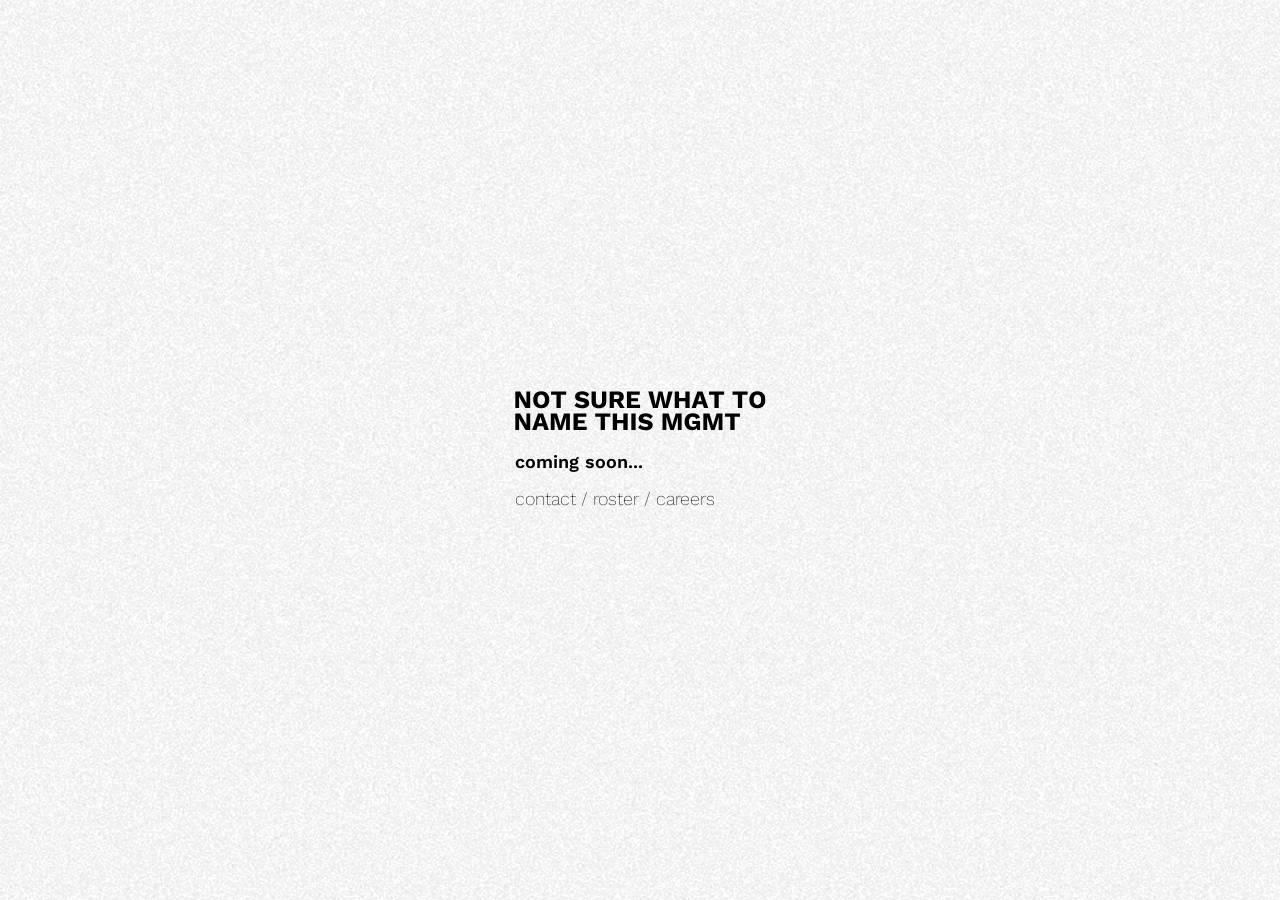
==== index.html @ 13a924a7 "added new favicon" ====
<!DOCTYPE html>
<html lang="en">
   <head>
      <!-- This is a comment -->
      <meta charset="utf-8">
      <meta http-equiv="x-ua-compatible" content="ie=edge">
      <title>MMGGMMTT</title>
      <meta name="description" content="Not Sure What To Name This">
      <meta name="twitter:card" content="">
      <meta name="twitter:description" content="">
      <meta property="og:title" content="MMGGMMTT"/>
      <meta property="og:url" content="http://www.mmggmmtt.com"/>
      <meta property="og:description" content="Not Sure What To Name This"/>
      <meta property="og:site_name" content="MMGGMMTT"/>
      <meta property="og:image" content="https://raw.githubusercontent.com/vernisi/vernisi.github.io/master/OG-IMAGE-2.png" />
      <meta property="og:image:type" content="image/png" />
      <meta name="viewport" content="width=device-width, initial-scale=1">
      <link href='favicon.png' rel='shortcut icon'>
      <link rel="stylesheet" href="style.css"/>
      <link href='https://fonts.googleapis.com/css?family=Playfair+Display:900,700|Work+Sans:400,500,600,700' rel='stylesheet' type='text/css'>
     
      <script>
        (function(i,s,o,g,r,a,m){i['GoogleAnalyticsObject']=r;i[r]=i[r]||function(){
        (i[r].q=i[r].q||[]).push(arguments)},i[r].l=1*new Date();a=s.createElement(o),
        m=s.getElementsByTagName(o)[0];a.async=1;a.src=g;m.parentNode.insertBefore(a,m)
        })(window,document,'script','https://www.google-analytics.com/analytics.js','ga');
        ga('create', 'UA-102486605-1', 'auto');
        ga('send', 'pageview');
      </script>
   </head>
<body>

<blink>
 <div class="b">
   <a href="http://www.stotle.me/"><svg id="logo" width="251px" height="40px" viewBox="0 0 251 40" version="1.1" xmlns="http://www.w3.org/2000/svg" xmlns:xlink="http://www.w3.org/1999/xlink">
      <g id="Page-1" stroke="none" stroke-width="1" fill="none" fill-rule="evenodd">
          <g id="Desktop-HD" transform="translate(-171.000000, -121.000000)" fill="#000000">
              <path d="M186.7,138 L181.925,138 L176.8,129.075 L175.55,126.575 L175.525,126.575 L175.625,129.675 L175.625,138 L171.825,138 L171.825,121.5 L176.6,121.5 L181.725,130.425 L182.975,132.925 L183,132.925 L182.9,129.825 L182.9,121.5 L186.7,121.5 L186.7,138 Z M202.0625,122.2625 C203.270839,122.937503 204.199997,123.912494 204.85,125.1875 C205.500003,126.462506 205.825,127.983325 205.825,129.75 C205.825,131.516675 205.500003,133.037494 204.85,134.3125 C204.199997,135.587506 203.270839,136.562497 202.0625,137.2375 C200.854161,137.912503 199.416675,138.25 197.75,138.25 C196.083325,138.25 194.641673,137.912503 193.425,137.2375 C192.208327,136.562497 191.275003,135.587506 190.625,134.3125 C189.974997,133.037494 189.65,131.516675 189.65,129.75 C189.65,127.983325 189.974997,126.462506 190.625,125.1875 C191.275003,123.912494 192.208327,122.937503 193.425,122.2625 C194.641673,121.587497 196.083325,121.25 197.75,121.25 C199.416675,121.25 200.854161,121.587497 202.0625,122.2625 Z M195,125.925 C194.366664,126.791671 194.05,128.066658 194.05,129.75 C194.05,131.433342 194.366664,132.708329 195,133.575 C195.633337,134.441671 196.549994,134.875 197.75,134.875 C198.950006,134.875 199.862497,134.441671 200.4875,133.575 C201.112503,132.708329 201.425,131.433342 201.425,129.75 C201.425,128.066658 201.112503,126.791671 200.4875,125.925 C199.862497,125.058329 198.950006,124.625 197.75,124.625 C196.549994,124.625 195.633337,125.058329 195,125.925 Z M222.65,124.825 L217.275,124.825 L217.275,138 L212.975,138 L212.975,124.825 L207.575,124.825 L207.575,121.5 L222.65,121.5 L222.65,124.825 Z M242.7125,121.95 C243.820839,122.416669 244.849995,123.174995 245.8,124.225 L243.375,127.025 C242.824997,126.191663 242.17917,125.579169 241.4375,125.1875 C240.69583,124.795831 239.808338,124.6 238.775,124.6 C237.908329,124.6 237.241669,124.749999 236.775,125.05 C236.308331,125.350001 236.075,125.749998 236.075,126.25 C236.075,126.666669 236.320831,127.004165 236.8125,127.2625 C237.304169,127.520835 238.141661,127.758332 239.325,127.975 C241.608345,128.391669 243.237495,128.999996 244.2125,129.8 C245.187505,130.600004 245.675,131.724993 245.675,133.175 C245.675,134.225005 245.375003,135.13333 244.775,135.9 C244.174997,136.666671 243.345839,137.249998 242.2875,137.65 C241.229161,138.050002 240.03334,138.25 238.7,138.25 C236.833324,138.25 235.316673,138.020836 234.15,137.5625 C232.983328,137.104164 231.975004,136.400005 231.125,135.45 L233.325,132.45 C233.975003,133.350005 234.708329,133.983331 235.525,134.35 C236.341671,134.716668 237.324994,134.9 238.475,134.9 C239.391671,134.9 240.079164,134.770835 240.5375,134.5125 C240.995836,134.254165 241.225,133.883336 241.225,133.4 C241.225,133.016665 240.979169,132.704168 240.4875,132.4625 C239.995831,132.220832 239.175006,131.991668 238.025,131.775 C236.608326,131.491665 235.437505,131.154169 234.5125,130.7625 C233.587495,130.370831 232.870836,129.84167 232.3625,129.175 C231.854164,128.50833 231.6,127.658338 231.6,126.625 C231.6,125.591662 231.879164,124.666671 232.4375,123.85 C232.995836,123.033329 233.812495,122.395836 234.8875,121.9375 C235.962505,121.479164 237.233326,121.25 238.7,121.25 C240.266675,121.25 241.604161,121.483331 242.7125,121.95 Z M262.8,131.275 C262.8,133.591678 262.183339,135.333327 260.95,136.5 C259.71666,137.666673 257.875012,138.25 255.425,138.25 C252.991655,138.25 251.154173,137.666673 249.9125,136.5 C248.670827,135.333327 248.05,133.591678 248.05,131.275 L248.05,121.5 L252.375,121.5 L252.375,131.35 C252.375,132.533339 252.624998,133.416664 253.125,134 C253.625002,134.583336 254.391661,134.875 255.425,134.875 C257.491677,134.875 258.525,133.700012 258.525,131.35 L258.525,121.5 L262.8,121.5 L262.8,131.275 Z M272.975,131.975 L270.4,131.975 L270.4,138 L266.175,138 L266.175,121.5 L274.05,121.5 C276.05001,121.5 277.587495,121.949995 278.6625,122.85 C279.737505,123.750005 280.275,125.049992 280.275,126.75 C280.275,127.950006 280.000003,128.949996 279.45,129.75 C278.899997,130.550004 278.100005,131.141665 277.05,131.525 L281.25,138 L276.5,138 L272.975,131.975 Z M270.4,128.925 L273.325,128.925 C274.241671,128.925 274.908331,128.758335 275.325,128.425 C275.741669,128.091665 275.95,127.558337 275.95,126.825 C275.95,126.10833 275.741669,125.583335 275.325,125.25 C274.908331,124.916665 274.241671,124.75 273.325,124.75 L270.4,124.75 L270.4,128.925 Z M296.575,134.675 L296.575,138 L283.4,138 L283.4,121.5 L296.25,121.5 L296.25,124.825 L287.7,124.825 L287.7,128.175 L294.5,128.175 L294.5,131.3 L287.7,131.3 L287.7,134.675 L296.575,134.675 Z M314.325,138 L309.5,138 L304.75,121.5 L309.375,121.5 L312.1,134.625 L315.075,121.5 L318.975,121.5 L322,134.6 L324.725,121.5 L329.175,121.5 L324.4,138 L319.725,138 L317.775,130 L317.025,125.975 L316.975,125.975 L316.25,130 L314.325,138 Z M346.15,121.5 L346.15,138 L341.85,138 L341.85,131.35 L335.55,131.35 L335.55,138 L331.25,138 L331.25,121.5 L335.55,121.5 L335.55,128.025 L341.85,128.025 L341.85,121.5 L346.15,121.5 Z M359.25,134.275 L353.55,134.275 L352.4,138 L348.075,138 L353.875,121.5 L359.025,121.5 L364.8,138 L360.375,138 L359.25,134.275 Z M358.35,131.35 L357.15,127.4 L356.425,124.8 L356.375,124.8 L355.7,127.375 L354.45,131.35 L358.35,131.35 Z M380.6,124.825 L375.225,124.825 L375.225,138 L370.925,138 L370.925,124.825 L365.525,124.825 L365.525,121.5 L380.6,121.5 L380.6,124.825 Z M404.075,124.825 L398.7,124.825 L398.7,138 L394.4,138 L394.4,124.825 L389,124.825 L389,121.5 L404.075,121.5 L404.075,124.825 Z M418.2375,122.2625 C419.445839,122.937503 420.374997,123.912494 421.025,125.1875 C421.675003,126.462506 422,127.983325 422,129.75 C422,131.516675 421.675003,133.037494 421.025,134.3125 C420.374997,135.587506 419.445839,136.562497 418.2375,137.2375 C417.029161,137.912503 415.591675,138.25 413.925,138.25 C412.258325,138.25 410.816673,137.912503 409.6,137.2375 C408.383327,136.562497 407.450003,135.587506 406.8,134.3125 C406.149997,133.037494 405.825,131.516675 405.825,129.75 C405.825,127.983325 406.149997,126.462506 406.8,125.1875 C407.450003,123.912494 408.383327,122.937503 409.6,122.2625 C410.816673,121.587497 412.258325,121.25 413.925,121.25 C415.591675,121.25 417.029161,121.587497 418.2375,122.2625 Z M411.175,125.925 C410.541664,126.791671 410.225,128.066658 410.225,129.75 C410.225,131.433342 410.541664,132.708329 411.175,133.575 C411.808337,134.441671 412.724994,134.875 413.925,134.875 C415.125006,134.875 416.037497,134.441671 416.6625,133.575 C417.287503,132.708329 417.6,131.433342 417.6,129.75 C417.6,128.066658 417.287503,126.791671 416.6625,125.925 C416.037497,125.058329 415.125006,124.625 413.925,124.625 C412.724994,124.625 411.808337,125.058329 411.175,125.925 Z M186.7,160 L181.925,160 L176.8,151.075 L175.55,148.575 L175.525,148.575 L175.625,151.675 L175.625,160 L171.825,160 L171.825,143.5 L176.6,143.5 L181.725,152.425 L182.975,154.925 L183,154.925 L182.9,151.825 L182.9,143.5 L186.7,143.5 L186.7,160 Z M199.8,156.275 L194.1,156.275 L192.95,160 L188.625,160 L194.425,143.5 L199.575,143.5 L205.35,160 L200.925,160 L199.8,156.275 Z M198.9,153.35 L197.7,149.4 L196.975,146.8 L196.925,146.8 L196.25,149.375 L195,153.35 L198.9,153.35 Z M226.375,160 L222.575,160 L222.575,152.425 L222.7,147.35 L222.65,147.35 L218.575,160 L215.1,160 L211.025,147.35 L210.975,147.35 L211.1,152.425 L211.1,160 L207.275,160 L207.275,143.5 L213.4,143.5 L216,151.9 L216.925,155.4 L216.975,155.4 L217.925,151.925 L220.5,143.5 L226.375,143.5 L226.375,160 Z M243.2,156.675 L243.2,160 L230.025,160 L230.025,143.5 L242.875,143.5 L242.875,146.825 L234.325,146.825 L234.325,150.175 L241.125,150.175 L241.125,153.3 L234.325,153.3 L234.325,156.675 L243.2,156.675 Z M266.825,146.825 L261.45,146.825 L261.45,160 L257.15,160 L257.15,146.825 L251.75,146.825 L251.75,143.5 L266.825,143.5 L266.825,146.825 Z M284.175,143.5 L284.175,160 L279.875,160 L279.875,153.35 L273.575,153.35 L273.575,160 L269.275,160 L269.275,143.5 L273.575,143.5 L273.575,150.025 L279.875,150.025 L279.875,143.5 L284.175,143.5 Z M292.125,160 L287.825,160 L287.825,143.5 L292.125,143.5 L292.125,160 Z M306.2375,143.95 C307.345839,144.416669 308.374995,145.174995 309.325,146.225 L306.9,149.025 C306.349997,148.191663 305.70417,147.579169 304.9625,147.1875 C304.22083,146.795831 303.333339,146.6 302.3,146.6 C301.433329,146.6 300.766669,146.749999 300.3,147.05 C299.833331,147.350001 299.6,147.749998 299.6,148.25 C299.6,148.666669 299.845831,149.004165 300.3375,149.2625 C300.829169,149.520835 301.666661,149.758332 302.85,149.975 C305.133345,150.391669 306.762495,150.999996 307.7375,151.8 C308.712505,152.600004 309.2,153.724993 309.2,155.175 C309.2,156.225005 308.900003,157.13333 308.3,157.9 C307.699997,158.666671 306.870839,159.249998 305.8125,159.65 C304.754161,160.050002 303.55834,160.25 302.225,160.25 C300.358324,160.25 298.841673,160.020836 297.675,159.5625 C296.508328,159.104164 295.500004,158.400005 294.65,157.45 L296.85,154.45 C297.500003,155.350005 298.233329,155.983331 299.05,156.35 C299.866671,156.716668 300.849994,156.9 302,156.9 C302.916671,156.9 303.604164,156.770835 304.0625,156.5125 C304.520836,156.254165 304.75,155.883336 304.75,155.4 C304.75,155.016665 304.504169,154.704168 304.0125,154.4625 C303.520831,154.220832 302.700006,153.991668 301.55,153.775 C300.133326,153.491665 298.962505,153.154169 298.0375,152.7625 C297.112495,152.370831 296.395836,151.84167 295.8875,151.175 C295.379164,150.50833 295.125,149.658339 295.125,148.625 C295.125,147.591661 295.404164,146.666671 295.9625,145.85 C296.520836,145.033329 297.337495,144.395836 298.4125,143.9375 C299.487505,143.479164 300.758326,143.25 302.225,143.25 C303.791674,143.25 305.129161,143.483331 306.2375,143.95 Z M338.125,160 L334.325,160 L334.325,152.425 L334.45,147.35 L334.4,147.35 L330.325,160 L326.85,160 L322.775,147.35 L322.725,147.35 L322.85,152.425 L322.85,160 L319.025,160 L319.025,143.5 L325.15,143.5 L327.75,151.9 L328.675,155.4 L328.725,155.4 L329.675,151.925 L332.25,143.5 L338.125,143.5 L338.125,160 Z M356.575,151.075 L356.575,160 L353.575,160 L353.45,158.05 C352.499995,159.516674 350.925011,160.25 348.725,160.25 C347.224992,160.25 345.895839,159.920837 344.7375,159.2625 C343.579161,158.604163 342.675003,157.637506 342.025,156.3625 C341.374997,155.087494 341.05,153.558342 341.05,151.775 C341.05,150.008325 341.38333,148.487506 342.05,147.2125 C342.71667,145.937494 343.666661,144.958337 344.9,144.275 C346.13334,143.591663 347.591658,143.25 349.275,143.25 C351.158343,143.25 352.674994,143.58333 353.825,144.25 C354.975006,144.91667 355.88333,145.991659 356.55,147.475 L352.575,149.05 C352.374999,148.233329 352.000003,147.625002 351.45,147.225 C350.899997,146.824998 350.216671,146.625 349.4,146.625 C348.133327,146.625 347.162503,147.058329 346.4875,147.925 C345.812497,148.791671 345.475,150.066658 345.475,151.75 C345.475,155.216684 346.824987,156.95 349.525,156.95 C350.541672,156.95 351.362497,156.716669 351.9875,156.25 C352.612503,155.783331 352.925,155.108338 352.925,154.225 L352.925,153.975 L348.825,153.975 L348.825,151.075 L356.575,151.075 Z M378.95,160 L375.15,160 L375.15,152.425 L375.275,147.35 L375.225,147.35 L371.15,160 L367.675,160 L363.6,147.35 L363.55,147.35 L363.675,152.425 L363.675,160 L359.85,160 L359.85,143.5 L365.975,143.5 L368.575,151.9 L369.5,155.4 L369.55,155.4 L370.5,151.925 L373.075,143.5 L378.95,143.5 L378.95,160 Z M396.475,146.825 L391.1,146.825 L391.1,160 L386.8,160 L386.8,146.825 L381.4,146.825 L381.4,143.5 L396.475,143.5 L396.475,146.825 Z" id="NOT-SURE-WHAT-TO-NAM"></path>
          </g>
      </g>
  </svg></a>
  <h2>coming soon...</h2>
  <p class="nav"><a href="mailto:aristotle@mmggmmtt.com">contact</a> / <a href="mailto:aristotle@mmggmmtt.com">roster</a> / <span>careers</span></p>
</div>
</blink>

</body>
</html>
---- style.css ----
*{
margin: 0;
padding: 0;
}

@-webkit-keyframes grain {
  0%, 100% {
    -moz-transform: translate(0, 0);
    -ms-transform: translate(0, 0);
    -webkit-transform: translate(0, 0);
    transform: translate(0, 0);
  }
  10% {
    -moz-transform: translate(-5%, -10%);
    -ms-transform: translate(-5%, -10%);
    -webkit-transform: translate(-5%, -10%);
    transform: translate(-5%, -10%);
  }
  20% {
    -moz-transform: translate(-15%, 5%);
    -ms-transform: translate(-15%, 5%);
    -webkit-transform: translate(-15%, 5%);
    transform: translate(-15%, 5%);
  }
  30% {
    -moz-transform: translate(7%, -25%);
    -ms-transform: translate(7%, -25%);
    -webkit-transform: translate(7%, -25%);
    transform: translate(7%, -25%);
  }
  40% {
    -moz-transform: translate(-5%, 25%);
    -ms-transform: translate(-5%, 25%);
    -webkit-transform: translate(-5%, 25%);
    transform: translate(-5%, 25%);
  }
  50% {
    -moz-transform: translate(-15%, 10%);
    -ms-transform: translate(-15%, 10%);
    -webkit-transform: translate(-15%, 10%);
    transform: translate(-15%, 10%);
  }
  60% {
    -moz-transform: translate(15%, 0%);
    -ms-transform: translate(15%, 0%);
    -webkit-transform: translate(15%, 0%);
    transform: translate(15%, 0%);
  }
  70% {
    -moz-transform: translate(0%, 15%);
    -ms-transform: translate(0%, 15%);
    -webkit-transform: translate(0%, 15%);
    transform: translate(0%, 15%);
  }
  80% {
    -moz-transform: translate(3%, 35%);
    -ms-transform: translate(3%, 35%);
    -webkit-transform: translate(3%, 35%);
    transform: translate(3%, 35%);
  }
  90% {
    -moz-transform: translate(-10%, 10%);
    -ms-transform: translate(-10%, 10%);
    -webkit-transform: translate(-10%, 10%);
    transform: translate(-10%, 10%);
  }
}
@-moz-keyframes grain {
  0%, 100% {
    -moz-transform: translate(0, 0);
    -ms-transform: translate(0, 0);
    -webkit-transform: translate(0, 0);
    transform: translate(0, 0);
  }
  10% {
    -moz-transform: translate(-5%, -10%);
    -ms-transform: translate(-5%, -10%);
    -webkit-transform: translate(-5%, -10%);
    transform: translate(-5%, -10%);
  }
  20% {
    -moz-transform: translate(-15%, 5%);
    -ms-transform: translate(-15%, 5%);
    -webkit-transform: translate(-15%, 5%);
    transform: translate(-15%, 5%);
  }
  30% {
    -moz-transform: translate(7%, -25%);
    -ms-transform: translate(7%, -25%);
    -webkit-transform: translate(7%, -25%);
    transform: translate(7%, -25%);
  }
  40% {
    -moz-transform: translate(-5%, 25%);
    -ms-transform: translate(-5%, 25%);
    -webkit-transform: translate(-5%, 25%);
    transform: translate(-5%, 25%);
  }
  50% {
    -moz-transform: translate(-15%, 10%);
    -ms-transform: translate(-15%, 10%);
    -webkit-transform: translate(-15%, 10%);
    transform: translate(-15%, 10%);
  }
  60% {
    -moz-transform: translate(15%, 0%);
    -ms-transform: translate(15%, 0%);
    -webkit-transform: translate(15%, 0%);
    transform: translate(15%, 0%);
  }
  70% {
    -moz-transform: translate(0%, 15%);
    -ms-transform: translate(0%, 15%);
    -webkit-transform: translate(0%, 15%);
    transform: translate(0%, 15%);
  }
  80% {
    -moz-transform: translate(3%, 35%);
    -ms-transform: translate(3%, 35%);
    -webkit-transform: translate(3%, 35%);
    transform: translate(3%, 35%);
  }
  90% {
    -moz-transform: translate(-10%, 10%);
    -ms-transform: translate(-10%, 10%);
    -webkit-transform: translate(-10%, 10%);
    transform: translate(-10%, 10%);
  }
}
@-ms-keyframes grain {
  0%, 100% {
    -moz-transform: translate(0, 0);
    -ms-transform: translate(0, 0);
    -webkit-transform: translate(0, 0);
    transform: translate(0, 0);
  }
  10% {
    -moz-transform: translate(-5%, -10%);
    -ms-transform: translate(-5%, -10%);
    -webkit-transform: translate(-5%, -10%);
    transform: translate(-5%, -10%);
  }
  20% {
    -moz-transform: translate(-15%, 5%);
    -ms-transform: translate(-15%, 5%);
    -webkit-transform: translate(-15%, 5%);
    transform: translate(-15%, 5%);
  }
  30% {
    -moz-transform: translate(7%, -25%);
    -ms-transform: translate(7%, -25%);
    -webkit-transform: translate(7%, -25%);
    transform: translate(7%, -25%);
  }
  40% {
    -moz-transform: translate(-5%, 25%);
    -ms-transform: translate(-5%, 25%);
    -webkit-transform: translate(-5%, 25%);
    transform: translate(-5%, 25%);
  }
  50% {
    -moz-transform: translate(-15%, 10%);
    -ms-transform: translate(-15%, 10%);
    -webkit-transform: translate(-15%, 10%);
    transform: translate(-15%, 10%);
  }
  60% {
    -moz-transform: translate(15%, 0%);
    -ms-transform: translate(15%, 0%);
    -webkit-transform: translate(15%, 0%);
    transform: translate(15%, 0%);
  }
  70% {
    -moz-transform: translate(0%, 15%);
    -ms-transform: translate(0%, 15%);
    -webkit-transform: translate(0%, 15%);
    transform: translate(0%, 15%);
  }
  80% {
    -moz-transform: translate(3%, 35%);
    -ms-transform: translate(3%, 35%);
    -webkit-transform: translate(3%, 35%);
    transform: translate(3%, 35%);
  }
  90% {
    -moz-transform: translate(-10%, 10%);
    -ms-transform: translate(-10%, 10%);
    -webkit-transform: translate(-10%, 10%);
    transform: translate(-10%, 10%);
  }
}
@keyframes grain {
  0%, 100% {
    -moz-transform: translate(0, 0);
    -ms-transform: translate(0, 0);
    -webkit-transform: translate(0, 0);
    transform: translate(0, 0);
  }
  10% {
    -moz-transform: translate(-5%, -10%);
    -ms-transform: translate(-5%, -10%);
    -webkit-transform: translate(-5%, -10%);
    transform: translate(-5%, -10%);
  }
  20% {
    -moz-transform: translate(-15%, 5%);
    -ms-transform: translate(-15%, 5%);
    -webkit-transform: translate(-15%, 5%);
    transform: translate(-15%, 5%);
  }
  30% {
    -moz-transform: translate(7%, -25%);
    -ms-transform: translate(7%, -25%);
    -webkit-transform: translate(7%, -25%);
    transform: translate(7%, -25%);
  }
  40% {
    -moz-transform: translate(-5%, 25%);
    -ms-transform: translate(-5%, 25%);
    -webkit-transform: translate(-5%, 25%);
    transform: translate(-5%, 25%);
  }
  50% {
    -moz-transform: translate(-15%, 10%);
    -ms-transform: translate(-15%, 10%);
    -webkit-transform: translate(-15%, 10%);
    transform: translate(-15%, 10%);
  }
  60% {
    -moz-transform: translate(15%, 0%);
    -ms-transform: translate(15%, 0%);
    -webkit-transform: translate(15%, 0%);
    transform: translate(15%, 0%);
  }
  70% {
    -moz-transform: translate(0%, 15%);
    -ms-transform: translate(0%, 15%);
    -webkit-transform: translate(0%, 15%);
    transform: translate(0%, 15%);
  }
  80% {
    -moz-transform: translate(3%, 35%);
    -ms-transform: translate(3%, 35%);
    -webkit-transform: translate(3%, 35%);
    transform: translate(3%, 35%);
  }
  90% {
    -moz-transform: translate(-10%, 10%);
    -ms-transform: translate(-10%, 10%);
    -webkit-transform: translate(-10%, 10%);
    transform: translate(-10%, 10%);
  }
}
blink {
  display: block;
  height: 100%;
  width: 100%;
  position: fixed;
  overflow: hidden;
  left: 0;
  top: 0;

}
blink > * {
  z-index: 2;
}
blink:after {
  -webkit-animation: grain 5s steps(10) infinite;
  -moz-animation: grain 5s steps(10) infinite;
  -ms-animation: grain 5s steps(10) infinite;
  animation: grain 5s steps(10) infinite;
  background: url("[data-uri]");
  content: "";
  display: block;
  height: 300%;
  left: -100%;
  position: absolute;
  top: -100%;
  width: 300%;
  z-index: 1;
}
blink b {
  color: #fff;
  display: block;
  font-family: sans-serif;
  font-size: 75px;
  font-weight: bold;
  letter-spacing: 5px;
  line-height: 850px;
  position: relative;
  text-align: center;
  text-shadow: 0 5px 1px rgba(0, 0, 0, 0.4);
  text-transform: uppercase;
}

.b{
  position: absolute;
  top: 50%;
  left: 50%;
  transform: translate(-50%, -50%);
}

h2{
  font-family: 'Work Sans', sans-serif;
  font-weight: 600;
  font-size: 18px;
  margin-top: 16px;
}

.nav{
  margin-top: 16px;
  font-size: 18px;
    font-family: 'Work Sans', sans-serif;
  font-weight: 200;
}

a{
    color: black;
  text-decoration: none;
  font-size: 18px;
  font-family: 'Work Sans', sans-serif;
  font-weight: 200;
}

span{
  color: black;
}
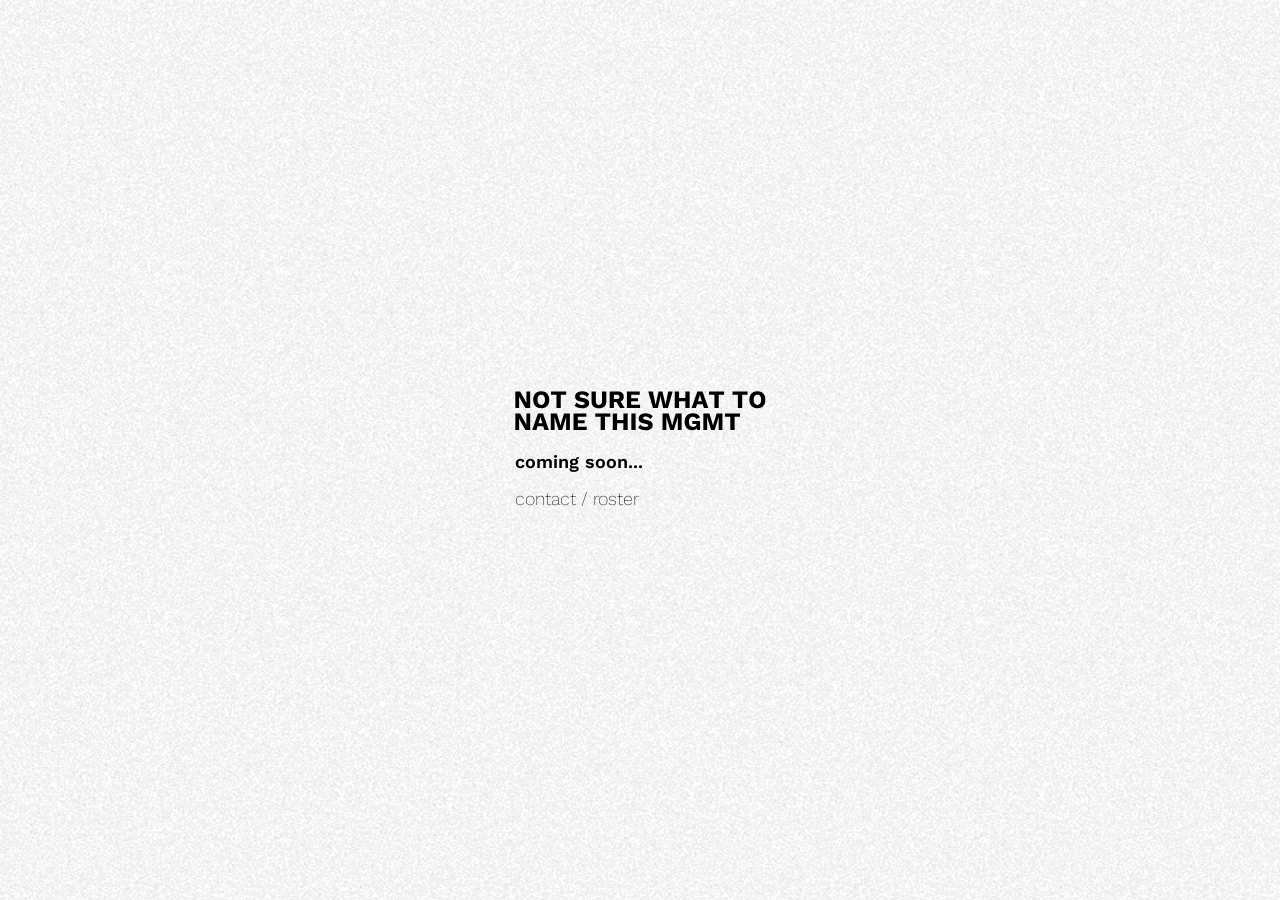
==== commit b809d66e: "no more careers *sad*" ====
--- a/index.html
+++ b/index.html
@@ -40,7 +40,7 @@
       </g>
   </svg></a>
   <h2>coming soon...</h2>
-  <p class="nav"><a href="mailto:aristotle@mmggmmtt.com">contact</a> / <a href="mailto:aristotle@mmggmmtt.com">roster</a> / <span>careers</span></p>
+  <p class="nav"><a href="mailto:aristotle@mmggmmtt.com">contact</a> / <a href="mailto:aristotle@mmggmmtt.com">roster</a></p>
 </div>
 </blink>
 
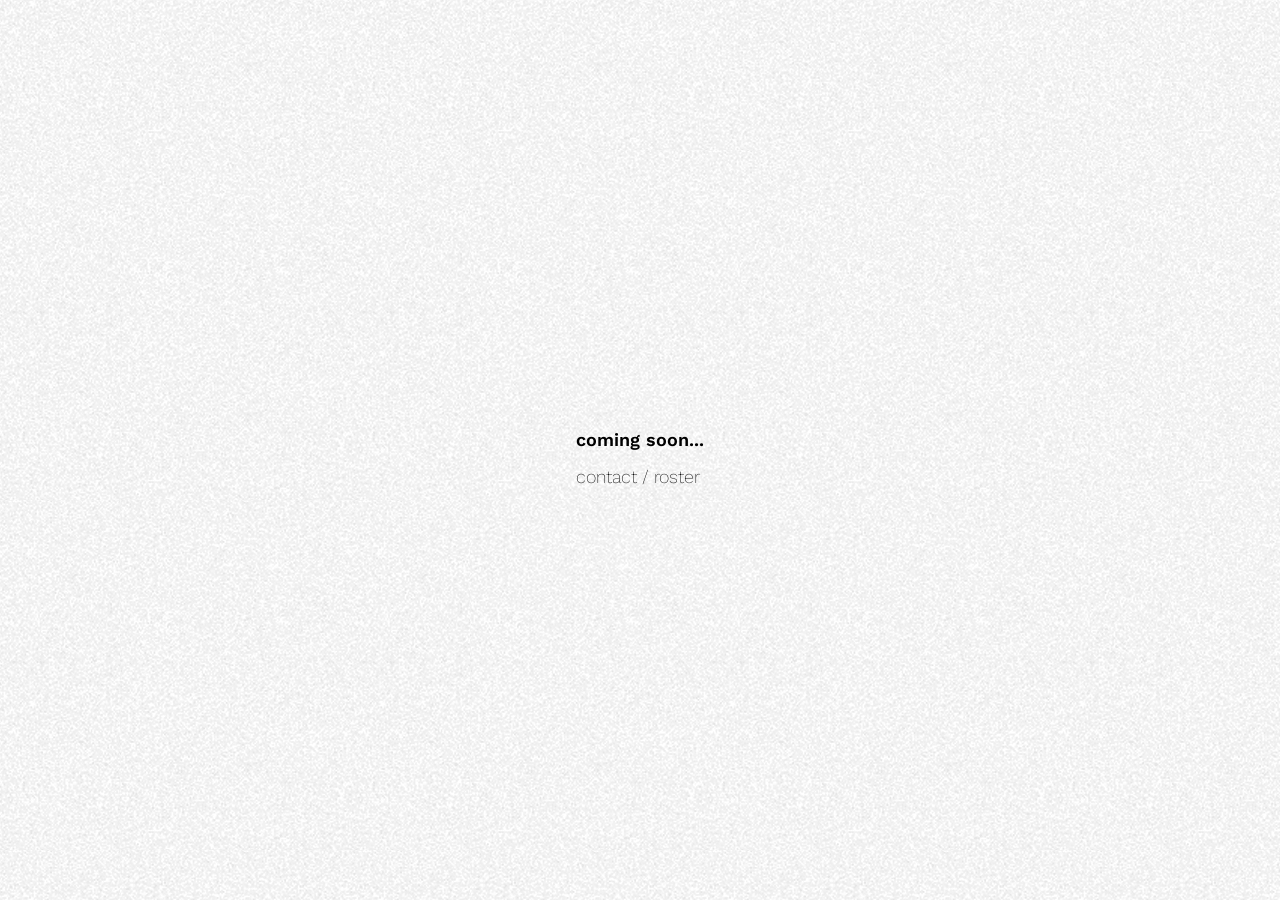
==== commit 21fa280f: "hid logo" ====
--- a/index.html
+++ b/index.html
@@ -32,15 +32,15 @@
 
 <blink>
  <div class="b">
-   <a href="http://www.stotle.me/"><svg id="logo" width="251px" height="40px" viewBox="0 0 251 40" version="1.1" xmlns="http://www.w3.org/2000/svg" xmlns:xlink="http://www.w3.org/1999/xlink">
+   <!--<a href="http://www.mmggmmtt.com/"><svg id="logo" width="251px" height="40px" viewBox="0 0 251 40" version="1.1" xmlns="http://www.w3.org/2000/svg" xmlns:xlink="http://www.w3.org/1999/xlink">
       <g id="Page-1" stroke="none" stroke-width="1" fill="none" fill-rule="evenodd">
           <g id="Desktop-HD" transform="translate(-171.000000, -121.000000)" fill="#000000">
               <path d="M186.7,138 L181.925,138 L176.8,129.075 L175.55,126.575 L175.525,126.575 L175.625,129.675 L175.625,138 L171.825,138 L171.825,121.5 L176.6,121.5 L181.725,130.425 L182.975,132.925 L183,132.925 L182.9,129.825 L182.9,121.5 L186.7,121.5 L186.7,138 Z M202.0625,122.2625 C203.270839,122.937503 204.199997,123.912494 204.85,125.1875 C205.500003,126.462506 205.825,127.983325 205.825,129.75 C205.825,131.516675 205.500003,133.037494 204.85,134.3125 C204.199997,135.587506 203.270839,136.562497 202.0625,137.2375 C200.854161,137.912503 199.416675,138.25 197.75,138.25 C196.083325,138.25 194.641673,137.912503 193.425,137.2375 C192.208327,136.562497 191.275003,135.587506 190.625,134.3125 C189.974997,133.037494 189.65,131.516675 189.65,129.75 C189.65,127.983325 189.974997,126.462506 190.625,125.1875 C191.275003,123.912494 192.208327,122.937503 193.425,122.2625 C194.641673,121.587497 196.083325,121.25 197.75,121.25 C199.416675,121.25 200.854161,121.587497 202.0625,122.2625 Z M195,125.925 C194.366664,126.791671 194.05,128.066658 194.05,129.75 C194.05,131.433342 194.366664,132.708329 195,133.575 C195.633337,134.441671 196.549994,134.875 197.75,134.875 C198.950006,134.875 199.862497,134.441671 200.4875,133.575 C201.112503,132.708329 201.425,131.433342 201.425,129.75 C201.425,128.066658 201.112503,126.791671 200.4875,125.925 C199.862497,125.058329 198.950006,124.625 197.75,124.625 C196.549994,124.625 195.633337,125.058329 195,125.925 Z M222.65,124.825 L217.275,124.825 L217.275,138 L212.975,138 L212.975,124.825 L207.575,124.825 L207.575,121.5 L222.65,121.5 L222.65,124.825 Z M242.7125,121.95 C243.820839,122.416669 244.849995,123.174995 245.8,124.225 L243.375,127.025 C242.824997,126.191663 242.17917,125.579169 241.4375,125.1875 C240.69583,124.795831 239.808338,124.6 238.775,124.6 C237.908329,124.6 237.241669,124.749999 236.775,125.05 C236.308331,125.350001 236.075,125.749998 236.075,126.25 C236.075,126.666669 236.320831,127.004165 236.8125,127.2625 C237.304169,127.520835 238.141661,127.758332 239.325,127.975 C241.608345,128.391669 243.237495,128.999996 244.2125,129.8 C245.187505,130.600004 245.675,131.724993 245.675,133.175 C245.675,134.225005 245.375003,135.13333 244.775,135.9 C244.174997,136.666671 243.345839,137.249998 242.2875,137.65 C241.229161,138.050002 240.03334,138.25 238.7,138.25 C236.833324,138.25 235.316673,138.020836 234.15,137.5625 C232.983328,137.104164 231.975004,136.400005 231.125,135.45 L233.325,132.45 C233.975003,133.350005 234.708329,133.983331 235.525,134.35 C236.341671,134.716668 237.324994,134.9 238.475,134.9 C239.391671,134.9 240.079164,134.770835 240.5375,134.5125 C240.995836,134.254165 241.225,133.883336 241.225,133.4 C241.225,133.016665 240.979169,132.704168 240.4875,132.4625 C239.995831,132.220832 239.175006,131.991668 238.025,131.775 C236.608326,131.491665 235.437505,131.154169 234.5125,130.7625 C233.587495,130.370831 232.870836,129.84167 232.3625,129.175 C231.854164,128.50833 231.6,127.658338 231.6,126.625 C231.6,125.591662 231.879164,124.666671 232.4375,123.85 C232.995836,123.033329 233.812495,122.395836 234.8875,121.9375 C235.962505,121.479164 237.233326,121.25 238.7,121.25 C240.266675,121.25 241.604161,121.483331 242.7125,121.95 Z M262.8,131.275 C262.8,133.591678 262.183339,135.333327 260.95,136.5 C259.71666,137.666673 257.875012,138.25 255.425,138.25 C252.991655,138.25 251.154173,137.666673 249.9125,136.5 C248.670827,135.333327 248.05,133.591678 248.05,131.275 L248.05,121.5 L252.375,121.5 L252.375,131.35 C252.375,132.533339 252.624998,133.416664 253.125,134 C253.625002,134.583336 254.391661,134.875 255.425,134.875 C257.491677,134.875 258.525,133.700012 258.525,131.35 L258.525,121.5 L262.8,121.5 L262.8,131.275 Z M272.975,131.975 L270.4,131.975 L270.4,138 L266.175,138 L266.175,121.5 L274.05,121.5 C276.05001,121.5 277.587495,121.949995 278.6625,122.85 C279.737505,123.750005 280.275,125.049992 280.275,126.75 C280.275,127.950006 280.000003,128.949996 279.45,129.75 C278.899997,130.550004 278.100005,131.141665 277.05,131.525 L281.25,138 L276.5,138 L272.975,131.975 Z M270.4,128.925 L273.325,128.925 C274.241671,128.925 274.908331,128.758335 275.325,128.425 C275.741669,128.091665 275.95,127.558337 275.95,126.825 C275.95,126.10833 275.741669,125.583335 275.325,125.25 C274.908331,124.916665 274.241671,124.75 273.325,124.75 L270.4,124.75 L270.4,128.925 Z M296.575,134.675 L296.575,138 L283.4,138 L283.4,121.5 L296.25,121.5 L296.25,124.825 L287.7,124.825 L287.7,128.175 L294.5,128.175 L294.5,131.3 L287.7,131.3 L287.7,134.675 L296.575,134.675 Z M314.325,138 L309.5,138 L304.75,121.5 L309.375,121.5 L312.1,134.625 L315.075,121.5 L318.975,121.5 L322,134.6 L324.725,121.5 L329.175,121.5 L324.4,138 L319.725,138 L317.775,130 L317.025,125.975 L316.975,125.975 L316.25,130 L314.325,138 Z M346.15,121.5 L346.15,138 L341.85,138 L341.85,131.35 L335.55,131.35 L335.55,138 L331.25,138 L331.25,121.5 L335.55,121.5 L335.55,128.025 L341.85,128.025 L341.85,121.5 L346.15,121.5 Z M359.25,134.275 L353.55,134.275 L352.4,138 L348.075,138 L353.875,121.5 L359.025,121.5 L364.8,138 L360.375,138 L359.25,134.275 Z M358.35,131.35 L357.15,127.4 L356.425,124.8 L356.375,124.8 L355.7,127.375 L354.45,131.35 L358.35,131.35 Z M380.6,124.825 L375.225,124.825 L375.225,138 L370.925,138 L370.925,124.825 L365.525,124.825 L365.525,121.5 L380.6,121.5 L380.6,124.825 Z M404.075,124.825 L398.7,124.825 L398.7,138 L394.4,138 L394.4,124.825 L389,124.825 L389,121.5 L404.075,121.5 L404.075,124.825 Z M418.2375,122.2625 C419.445839,122.937503 420.374997,123.912494 421.025,125.1875 C421.675003,126.462506 422,127.983325 422,129.75 C422,131.516675 421.675003,133.037494 421.025,134.3125 C420.374997,135.587506 419.445839,136.562497 418.2375,137.2375 C417.029161,137.912503 415.591675,138.25 413.925,138.25 C412.258325,138.25 410.816673,137.912503 409.6,137.2375 C408.383327,136.562497 407.450003,135.587506 406.8,134.3125 C406.149997,133.037494 405.825,131.516675 405.825,129.75 C405.825,127.983325 406.149997,126.462506 406.8,125.1875 C407.450003,123.912494 408.383327,122.937503 409.6,122.2625 C410.816673,121.587497 412.258325,121.25 413.925,121.25 C415.591675,121.25 417.029161,121.587497 418.2375,122.2625 Z M411.175,125.925 C410.541664,126.791671 410.225,128.066658 410.225,129.75 C410.225,131.433342 410.541664,132.708329 411.175,133.575 C411.808337,134.441671 412.724994,134.875 413.925,134.875 C415.125006,134.875 416.037497,134.441671 416.6625,133.575 C417.287503,132.708329 417.6,131.433342 417.6,129.75 C417.6,128.066658 417.287503,126.791671 416.6625,125.925 C416.037497,125.058329 415.125006,124.625 413.925,124.625 C412.724994,124.625 411.808337,125.058329 411.175,125.925 Z M186.7,160 L181.925,160 L176.8,151.075 L175.55,148.575 L175.525,148.575 L175.625,151.675 L175.625,160 L171.825,160 L171.825,143.5 L176.6,143.5 L181.725,152.425 L182.975,154.925 L183,154.925 L182.9,151.825 L182.9,143.5 L186.7,143.5 L186.7,160 Z M199.8,156.275 L194.1,156.275 L192.95,160 L188.625,160 L194.425,143.5 L199.575,143.5 L205.35,160 L200.925,160 L199.8,156.275 Z M198.9,153.35 L197.7,149.4 L196.975,146.8 L196.925,146.8 L196.25,149.375 L195,153.35 L198.9,153.35 Z M226.375,160 L222.575,160 L222.575,152.425 L222.7,147.35 L222.65,147.35 L218.575,160 L215.1,160 L211.025,147.35 L210.975,147.35 L211.1,152.425 L211.1,160 L207.275,160 L207.275,143.5 L213.4,143.5 L216,151.9 L216.925,155.4 L216.975,155.4 L217.925,151.925 L220.5,143.5 L226.375,143.5 L226.375,160 Z M243.2,156.675 L243.2,160 L230.025,160 L230.025,143.5 L242.875,143.5 L242.875,146.825 L234.325,146.825 L234.325,150.175 L241.125,150.175 L241.125,153.3 L234.325,153.3 L234.325,156.675 L243.2,156.675 Z M266.825,146.825 L261.45,146.825 L261.45,160 L257.15,160 L257.15,146.825 L251.75,146.825 L251.75,143.5 L266.825,143.5 L266.825,146.825 Z M284.175,143.5 L284.175,160 L279.875,160 L279.875,153.35 L273.575,153.35 L273.575,160 L269.275,160 L269.275,143.5 L273.575,143.5 L273.575,150.025 L279.875,150.025 L279.875,143.5 L284.175,143.5 Z M292.125,160 L287.825,160 L287.825,143.5 L292.125,143.5 L292.125,160 Z M306.2375,143.95 C307.345839,144.416669 308.374995,145.174995 309.325,146.225 L306.9,149.025 C306.349997,148.191663 305.70417,147.579169 304.9625,147.1875 C304.22083,146.795831 303.333339,146.6 302.3,146.6 C301.433329,146.6 300.766669,146.749999 300.3,147.05 C299.833331,147.350001 299.6,147.749998 299.6,148.25 C299.6,148.666669 299.845831,149.004165 300.3375,149.2625 C300.829169,149.520835 301.666661,149.758332 302.85,149.975 C305.133345,150.391669 306.762495,150.999996 307.7375,151.8 C308.712505,152.600004 309.2,153.724993 309.2,155.175 C309.2,156.225005 308.900003,157.13333 308.3,157.9 C307.699997,158.666671 306.870839,159.249998 305.8125,159.65 C304.754161,160.050002 303.55834,160.25 302.225,160.25 C300.358324,160.25 298.841673,160.020836 297.675,159.5625 C296.508328,159.104164 295.500004,158.400005 294.65,157.45 L296.85,154.45 C297.500003,155.350005 298.233329,155.983331 299.05,156.35 C299.866671,156.716668 300.849994,156.9 302,156.9 C302.916671,156.9 303.604164,156.770835 304.0625,156.5125 C304.520836,156.254165 304.75,155.883336 304.75,155.4 C304.75,155.016665 304.504169,154.704168 304.0125,154.4625 C303.520831,154.220832 302.700006,153.991668 301.55,153.775 C300.133326,153.491665 298.962505,153.154169 298.0375,152.7625 C297.112495,152.370831 296.395836,151.84167 295.8875,151.175 C295.379164,150.50833 295.125,149.658339 295.125,148.625 C295.125,147.591661 295.404164,146.666671 295.9625,145.85 C296.520836,145.033329 297.337495,144.395836 298.4125,143.9375 C299.487505,143.479164 300.758326,143.25 302.225,143.25 C303.791674,143.25 305.129161,143.483331 306.2375,143.95 Z M338.125,160 L334.325,160 L334.325,152.425 L334.45,147.35 L334.4,147.35 L330.325,160 L326.85,160 L322.775,147.35 L322.725,147.35 L322.85,152.425 L322.85,160 L319.025,160 L319.025,143.5 L325.15,143.5 L327.75,151.9 L328.675,155.4 L328.725,155.4 L329.675,151.925 L332.25,143.5 L338.125,143.5 L338.125,160 Z M356.575,151.075 L356.575,160 L353.575,160 L353.45,158.05 C352.499995,159.516674 350.925011,160.25 348.725,160.25 C347.224992,160.25 345.895839,159.920837 344.7375,159.2625 C343.579161,158.604163 342.675003,157.637506 342.025,156.3625 C341.374997,155.087494 341.05,153.558342 341.05,151.775 C341.05,150.008325 341.38333,148.487506 342.05,147.2125 C342.71667,145.937494 343.666661,144.958337 344.9,144.275 C346.13334,143.591663 347.591658,143.25 349.275,143.25 C351.158343,143.25 352.674994,143.58333 353.825,144.25 C354.975006,144.91667 355.88333,145.991659 356.55,147.475 L352.575,149.05 C352.374999,148.233329 352.000003,147.625002 351.45,147.225 C350.899997,146.824998 350.216671,146.625 349.4,146.625 C348.133327,146.625 347.162503,147.058329 346.4875,147.925 C345.812497,148.791671 345.475,150.066658 345.475,151.75 C345.475,155.216684 346.824987,156.95 349.525,156.95 C350.541672,156.95 351.362497,156.716669 351.9875,156.25 C352.612503,155.783331 352.925,155.108338 352.925,154.225 L352.925,153.975 L348.825,153.975 L348.825,151.075 L356.575,151.075 Z M378.95,160 L375.15,160 L375.15,152.425 L375.275,147.35 L375.225,147.35 L371.15,160 L367.675,160 L363.6,147.35 L363.55,147.35 L363.675,152.425 L363.675,160 L359.85,160 L359.85,143.5 L365.975,143.5 L368.575,151.9 L369.5,155.4 L369.55,155.4 L370.5,151.925 L373.075,143.5 L378.95,143.5 L378.95,160 Z M396.475,146.825 L391.1,146.825 L391.1,160 L386.8,160 L386.8,146.825 L381.4,146.825 L381.4,143.5 L396.475,143.5 L396.475,146.825 Z" id="NOT-SURE-WHAT-TO-NAM"></path>
           </g>
       </g>
-  </svg></a>
+  </svg></a>-->
   <h2>coming soon...</h2>
-  <p class="nav"><a href="mailto:aristotle@mmggmmtt.com">contact</a> / <a href="mailto:aristotle@mmggmmtt.com">roster</a></p>
+  <p class="nav"><a href="mailto:info@mmggmmtt.com">contact</a> / <a href="mailto:info@mmggmmtt.com">roster</a></p>
 </div>
 </blink>
 
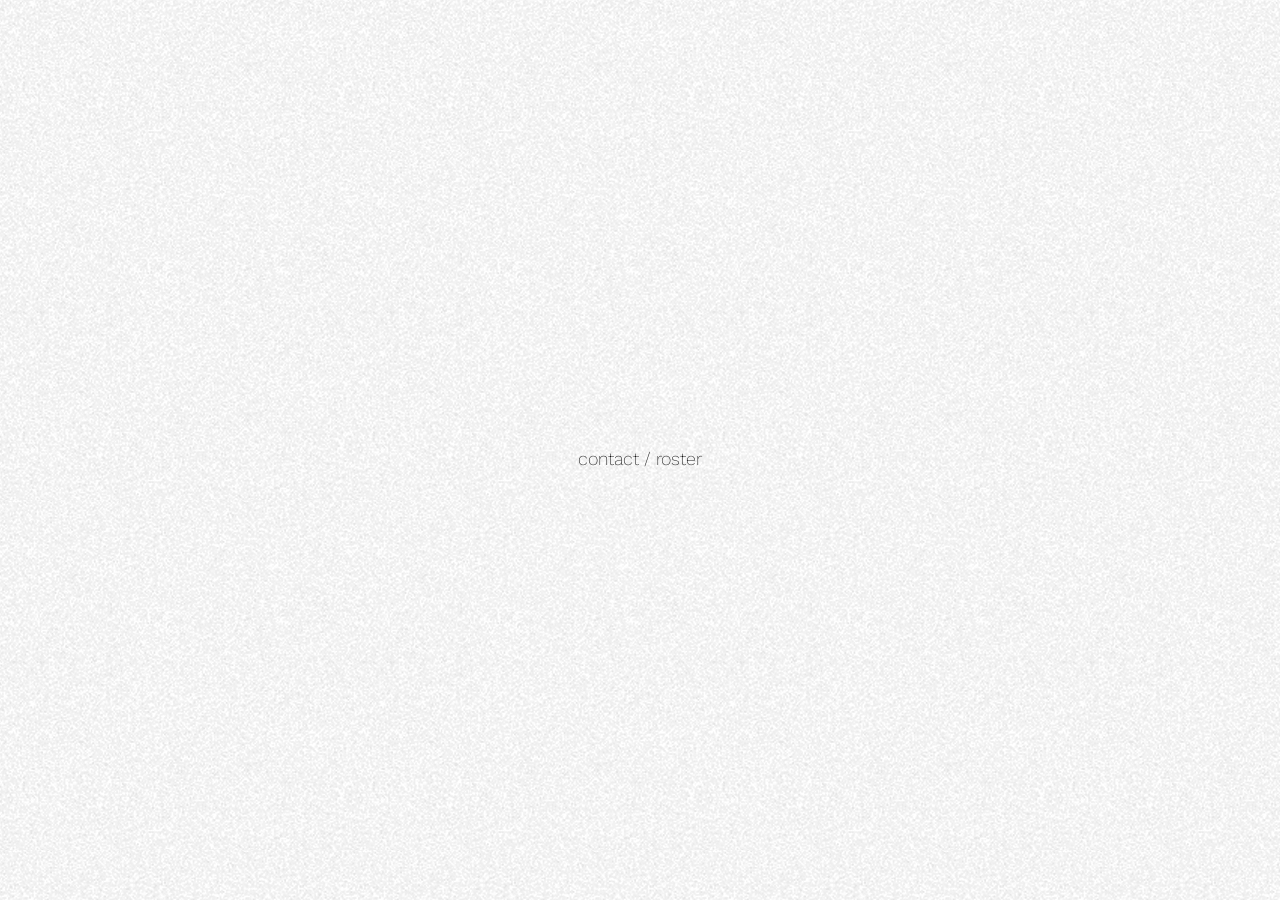
==== commit 6bbd3a3d: "updated meta and front-end" ====
--- a/index.html
+++ b/index.html
@@ -5,14 +5,14 @@
       <meta charset="utf-8">
       <meta http-equiv="x-ua-compatible" content="ie=edge">
       <title>MMGGMMTT</title>
-      <meta name="description" content="Not Sure What To Name This">
+      <meta name="description" content="Artist Management.">
       <meta name="twitter:card" content="">
-      <meta name="twitter:description" content="">
+      <meta name="twitter:description" content="Artist Management.">
       <meta property="og:title" content="MMGGMMTT"/>
       <meta property="og:url" content="http://www.mmggmmtt.com"/>
-      <meta property="og:description" content="Not Sure What To Name This"/>
+      <meta property="og:description" content="MMGGMMTT"/>
       <meta property="og:site_name" content="MMGGMMTT"/>
-      <meta property="og:image" content="https://raw.githubusercontent.com/vernisi/vernisi.github.io/master/OG-IMAGE-2.png" />
+      <meta property="og:image" content="https://raw.githubusercontent.com/vernisi/vernisi.github.io/master/OG-IMAGE-3.png" />
       <meta property="og:image:type" content="image/png" />
       <meta name="viewport" content="width=device-width, initial-scale=1">
       <link href='favicon.png' rel='shortcut icon'>
@@ -38,8 +38,8 @@
               <path d="M186.7,138 L181.925,138 L176.8,129.075 L175.55,126.575 L175.525,126.575 L175.625,129.675 L175.625,138 L171.825,138 L171.825,121.5 L176.6,121.5 L181.725,130.425 L182.975,132.925 L183,132.925 L182.9,129.825 L182.9,121.5 L186.7,121.5 L186.7,138 Z M202.0625,122.2625 C203.270839,122.937503 204.199997,123.912494 204.85,125.1875 C205.500003,126.462506 205.825,127.983325 205.825,129.75 C205.825,131.516675 205.500003,133.037494 204.85,134.3125 C204.199997,135.587506 203.270839,136.562497 202.0625,137.2375 C200.854161,137.912503 199.416675,138.25 197.75,138.25 C196.083325,138.25 194.641673,137.912503 193.425,137.2375 C192.208327,136.562497 191.275003,135.587506 190.625,134.3125 C189.974997,133.037494 189.65,131.516675 189.65,129.75 C189.65,127.983325 189.974997,126.462506 190.625,125.1875 C191.275003,123.912494 192.208327,122.937503 193.425,122.2625 C194.641673,121.587497 196.083325,121.25 197.75,121.25 C199.416675,121.25 200.854161,121.587497 202.0625,122.2625 Z M195,125.925 C194.366664,126.791671 194.05,128.066658 194.05,129.75 C194.05,131.433342 194.366664,132.708329 195,133.575 C195.633337,134.441671 196.549994,134.875 197.75,134.875 C198.950006,134.875 199.862497,134.441671 200.4875,133.575 C201.112503,132.708329 201.425,131.433342 201.425,129.75 C201.425,128.066658 201.112503,126.791671 200.4875,125.925 C199.862497,125.058329 198.950006,124.625 197.75,124.625 C196.549994,124.625 195.633337,125.058329 195,125.925 Z M222.65,124.825 L217.275,124.825 L217.275,138 L212.975,138 L212.975,124.825 L207.575,124.825 L207.575,121.5 L222.65,121.5 L222.65,124.825 Z M242.7125,121.95 C243.820839,122.416669 244.849995,123.174995 245.8,124.225 L243.375,127.025 C242.824997,126.191663 242.17917,125.579169 241.4375,125.1875 C240.69583,124.795831 239.808338,124.6 238.775,124.6 C237.908329,124.6 237.241669,124.749999 236.775,125.05 C236.308331,125.350001 236.075,125.749998 236.075,126.25 C236.075,126.666669 236.320831,127.004165 236.8125,127.2625 C237.304169,127.520835 238.141661,127.758332 239.325,127.975 C241.608345,128.391669 243.237495,128.999996 244.2125,129.8 C245.187505,130.600004 245.675,131.724993 245.675,133.175 C245.675,134.225005 245.375003,135.13333 244.775,135.9 C244.174997,136.666671 243.345839,137.249998 242.2875,137.65 C241.229161,138.050002 240.03334,138.25 238.7,138.25 C236.833324,138.25 235.316673,138.020836 234.15,137.5625 C232.983328,137.104164 231.975004,136.400005 231.125,135.45 L233.325,132.45 C233.975003,133.350005 234.708329,133.983331 235.525,134.35 C236.341671,134.716668 237.324994,134.9 238.475,134.9 C239.391671,134.9 240.079164,134.770835 240.5375,134.5125 C240.995836,134.254165 241.225,133.883336 241.225,133.4 C241.225,133.016665 240.979169,132.704168 240.4875,132.4625 C239.995831,132.220832 239.175006,131.991668 238.025,131.775 C236.608326,131.491665 235.437505,131.154169 234.5125,130.7625 C233.587495,130.370831 232.870836,129.84167 232.3625,129.175 C231.854164,128.50833 231.6,127.658338 231.6,126.625 C231.6,125.591662 231.879164,124.666671 232.4375,123.85 C232.995836,123.033329 233.812495,122.395836 234.8875,121.9375 C235.962505,121.479164 237.233326,121.25 238.7,121.25 C240.266675,121.25 241.604161,121.483331 242.7125,121.95 Z M262.8,131.275 C262.8,133.591678 262.183339,135.333327 260.95,136.5 C259.71666,137.666673 257.875012,138.25 255.425,138.25 C252.991655,138.25 251.154173,137.666673 249.9125,136.5 C248.670827,135.333327 248.05,133.591678 248.05,131.275 L248.05,121.5 L252.375,121.5 L252.375,131.35 C252.375,132.533339 252.624998,133.416664 253.125,134 C253.625002,134.583336 254.391661,134.875 255.425,134.875 C257.491677,134.875 258.525,133.700012 258.525,131.35 L258.525,121.5 L262.8,121.5 L262.8,131.275 Z M272.975,131.975 L270.4,131.975 L270.4,138 L266.175,138 L266.175,121.5 L274.05,121.5 C276.05001,121.5 277.587495,121.949995 278.6625,122.85 C279.737505,123.750005 280.275,125.049992 280.275,126.75 C280.275,127.950006 280.000003,128.949996 279.45,129.75 C278.899997,130.550004 278.100005,131.141665 277.05,131.525 L281.25,138 L276.5,138 L272.975,131.975 Z M270.4,128.925 L273.325,128.925 C274.241671,128.925 274.908331,128.758335 275.325,128.425 C275.741669,128.091665 275.95,127.558337 275.95,126.825 C275.95,126.10833 275.741669,125.583335 275.325,125.25 C274.908331,124.916665 274.241671,124.75 273.325,124.75 L270.4,124.75 L270.4,128.925 Z M296.575,134.675 L296.575,138 L283.4,138 L283.4,121.5 L296.25,121.5 L296.25,124.825 L287.7,124.825 L287.7,128.175 L294.5,128.175 L294.5,131.3 L287.7,131.3 L287.7,134.675 L296.575,134.675 Z M314.325,138 L309.5,138 L304.75,121.5 L309.375,121.5 L312.1,134.625 L315.075,121.5 L318.975,121.5 L322,134.6 L324.725,121.5 L329.175,121.5 L324.4,138 L319.725,138 L317.775,130 L317.025,125.975 L316.975,125.975 L316.25,130 L314.325,138 Z M346.15,121.5 L346.15,138 L341.85,138 L341.85,131.35 L335.55,131.35 L335.55,138 L331.25,138 L331.25,121.5 L335.55,121.5 L335.55,128.025 L341.85,128.025 L341.85,121.5 L346.15,121.5 Z M359.25,134.275 L353.55,134.275 L352.4,138 L348.075,138 L353.875,121.5 L359.025,121.5 L364.8,138 L360.375,138 L359.25,134.275 Z M358.35,131.35 L357.15,127.4 L356.425,124.8 L356.375,124.8 L355.7,127.375 L354.45,131.35 L358.35,131.35 Z M380.6,124.825 L375.225,124.825 L375.225,138 L370.925,138 L370.925,124.825 L365.525,124.825 L365.525,121.5 L380.6,121.5 L380.6,124.825 Z M404.075,124.825 L398.7,124.825 L398.7,138 L394.4,138 L394.4,124.825 L389,124.825 L389,121.5 L404.075,121.5 L404.075,124.825 Z M418.2375,122.2625 C419.445839,122.937503 420.374997,123.912494 421.025,125.1875 C421.675003,126.462506 422,127.983325 422,129.75 C422,131.516675 421.675003,133.037494 421.025,134.3125 C420.374997,135.587506 419.445839,136.562497 418.2375,137.2375 C417.029161,137.912503 415.591675,138.25 413.925,138.25 C412.258325,138.25 410.816673,137.912503 409.6,137.2375 C408.383327,136.562497 407.450003,135.587506 406.8,134.3125 C406.149997,133.037494 405.825,131.516675 405.825,129.75 C405.825,127.983325 406.149997,126.462506 406.8,125.1875 C407.450003,123.912494 408.383327,122.937503 409.6,122.2625 C410.816673,121.587497 412.258325,121.25 413.925,121.25 C415.591675,121.25 417.029161,121.587497 418.2375,122.2625 Z M411.175,125.925 C410.541664,126.791671 410.225,128.066658 410.225,129.75 C410.225,131.433342 410.541664,132.708329 411.175,133.575 C411.808337,134.441671 412.724994,134.875 413.925,134.875 C415.125006,134.875 416.037497,134.441671 416.6625,133.575 C417.287503,132.708329 417.6,131.433342 417.6,129.75 C417.6,128.066658 417.287503,126.791671 416.6625,125.925 C416.037497,125.058329 415.125006,124.625 413.925,124.625 C412.724994,124.625 411.808337,125.058329 411.175,125.925 Z M186.7,160 L181.925,160 L176.8,151.075 L175.55,148.575 L175.525,148.575 L175.625,151.675 L175.625,160 L171.825,160 L171.825,143.5 L176.6,143.5 L181.725,152.425 L182.975,154.925 L183,154.925 L182.9,151.825 L182.9,143.5 L186.7,143.5 L186.7,160 Z M199.8,156.275 L194.1,156.275 L192.95,160 L188.625,160 L194.425,143.5 L199.575,143.5 L205.35,160 L200.925,160 L199.8,156.275 Z M198.9,153.35 L197.7,149.4 L196.975,146.8 L196.925,146.8 L196.25,149.375 L195,153.35 L198.9,153.35 Z M226.375,160 L222.575,160 L222.575,152.425 L222.7,147.35 L222.65,147.35 L218.575,160 L215.1,160 L211.025,147.35 L210.975,147.35 L211.1,152.425 L211.1,160 L207.275,160 L207.275,143.5 L213.4,143.5 L216,151.9 L216.925,155.4 L216.975,155.4 L217.925,151.925 L220.5,143.5 L226.375,143.5 L226.375,160 Z M243.2,156.675 L243.2,160 L230.025,160 L230.025,143.5 L242.875,143.5 L242.875,146.825 L234.325,146.825 L234.325,150.175 L241.125,150.175 L241.125,153.3 L234.325,153.3 L234.325,156.675 L243.2,156.675 Z M266.825,146.825 L261.45,146.825 L261.45,160 L257.15,160 L257.15,146.825 L251.75,146.825 L251.75,143.5 L266.825,143.5 L266.825,146.825 Z M284.175,143.5 L284.175,160 L279.875,160 L279.875,153.35 L273.575,153.35 L273.575,160 L269.275,160 L269.275,143.5 L273.575,143.5 L273.575,150.025 L279.875,150.025 L279.875,143.5 L284.175,143.5 Z M292.125,160 L287.825,160 L287.825,143.5 L292.125,143.5 L292.125,160 Z M306.2375,143.95 C307.345839,144.416669 308.374995,145.174995 309.325,146.225 L306.9,149.025 C306.349997,148.191663 305.70417,147.579169 304.9625,147.1875 C304.22083,146.795831 303.333339,146.6 302.3,146.6 C301.433329,146.6 300.766669,146.749999 300.3,147.05 C299.833331,147.350001 299.6,147.749998 299.6,148.25 C299.6,148.666669 299.845831,149.004165 300.3375,149.2625 C300.829169,149.520835 301.666661,149.758332 302.85,149.975 C305.133345,150.391669 306.762495,150.999996 307.7375,151.8 C308.712505,152.600004 309.2,153.724993 309.2,155.175 C309.2,156.225005 308.900003,157.13333 308.3,157.9 C307.699997,158.666671 306.870839,159.249998 305.8125,159.65 C304.754161,160.050002 303.55834,160.25 302.225,160.25 C300.358324,160.25 298.841673,160.020836 297.675,159.5625 C296.508328,159.104164 295.500004,158.400005 294.65,157.45 L296.85,154.45 C297.500003,155.350005 298.233329,155.983331 299.05,156.35 C299.866671,156.716668 300.849994,156.9 302,156.9 C302.916671,156.9 303.604164,156.770835 304.0625,156.5125 C304.520836,156.254165 304.75,155.883336 304.75,155.4 C304.75,155.016665 304.504169,154.704168 304.0125,154.4625 C303.520831,154.220832 302.700006,153.991668 301.55,153.775 C300.133326,153.491665 298.962505,153.154169 298.0375,152.7625 C297.112495,152.370831 296.395836,151.84167 295.8875,151.175 C295.379164,150.50833 295.125,149.658339 295.125,148.625 C295.125,147.591661 295.404164,146.666671 295.9625,145.85 C296.520836,145.033329 297.337495,144.395836 298.4125,143.9375 C299.487505,143.479164 300.758326,143.25 302.225,143.25 C303.791674,143.25 305.129161,143.483331 306.2375,143.95 Z M338.125,160 L334.325,160 L334.325,152.425 L334.45,147.35 L334.4,147.35 L330.325,160 L326.85,160 L322.775,147.35 L322.725,147.35 L322.85,152.425 L322.85,160 L319.025,160 L319.025,143.5 L325.15,143.5 L327.75,151.9 L328.675,155.4 L328.725,155.4 L329.675,151.925 L332.25,143.5 L338.125,143.5 L338.125,160 Z M356.575,151.075 L356.575,160 L353.575,160 L353.45,158.05 C352.499995,159.516674 350.925011,160.25 348.725,160.25 C347.224992,160.25 345.895839,159.920837 344.7375,159.2625 C343.579161,158.604163 342.675003,157.637506 342.025,156.3625 C341.374997,155.087494 341.05,153.558342 341.05,151.775 C341.05,150.008325 341.38333,148.487506 342.05,147.2125 C342.71667,145.937494 343.666661,144.958337 344.9,144.275 C346.13334,143.591663 347.591658,143.25 349.275,143.25 C351.158343,143.25 352.674994,143.58333 353.825,144.25 C354.975006,144.91667 355.88333,145.991659 356.55,147.475 L352.575,149.05 C352.374999,148.233329 352.000003,147.625002 351.45,147.225 C350.899997,146.824998 350.216671,146.625 349.4,146.625 C348.133327,146.625 347.162503,147.058329 346.4875,147.925 C345.812497,148.791671 345.475,150.066658 345.475,151.75 C345.475,155.216684 346.824987,156.95 349.525,156.95 C350.541672,156.95 351.362497,156.716669 351.9875,156.25 C352.612503,155.783331 352.925,155.108338 352.925,154.225 L352.925,153.975 L348.825,153.975 L348.825,151.075 L356.575,151.075 Z M378.95,160 L375.15,160 L375.15,152.425 L375.275,147.35 L375.225,147.35 L371.15,160 L367.675,160 L363.6,147.35 L363.55,147.35 L363.675,152.425 L363.675,160 L359.85,160 L359.85,143.5 L365.975,143.5 L368.575,151.9 L369.5,155.4 L369.55,155.4 L370.5,151.925 L373.075,143.5 L378.95,143.5 L378.95,160 Z M396.475,146.825 L391.1,146.825 L391.1,160 L386.8,160 L386.8,146.825 L381.4,146.825 L381.4,143.5 L396.475,143.5 L396.475,146.825 Z" id="NOT-SURE-WHAT-TO-NAM"></path>
           </g>
       </g>
-  </svg></a>-->
-  <h2>coming soon...</h2>
+  </svg></a>
+  <h2>coming soon...</h2>-->
   <p class="nav"><a href="mailto:info@mmggmmtt.com">contact</a> / <a href="mailto:info@mmggmmtt.com">roster</a></p>
 </div>
 </blink>
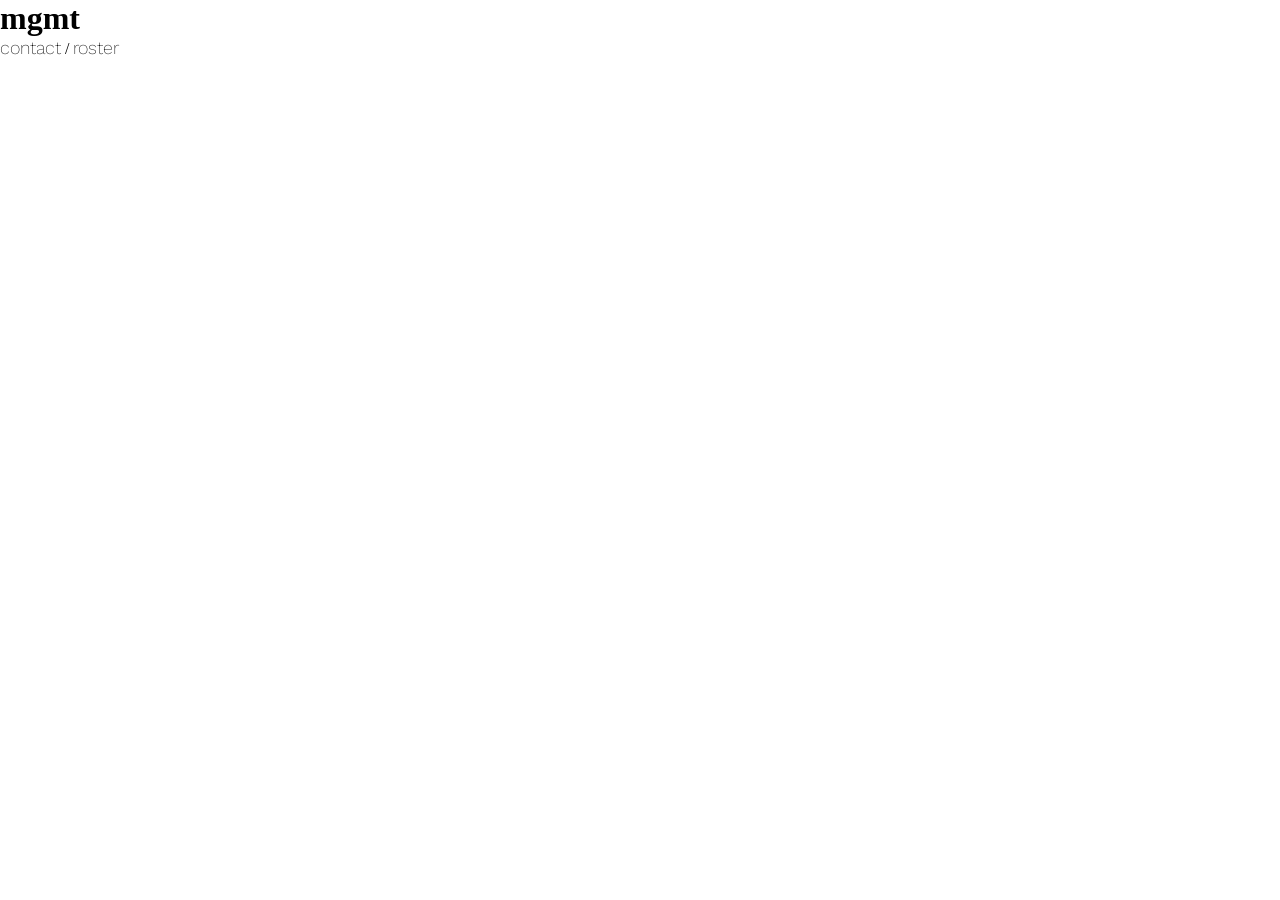
==== commit f9948bc7: "updated index" ====
--- a/index.html
+++ b/index.html
@@ -1,48 +1,38 @@
 <!DOCTYPE html>
 <html lang="en">
-   <head>
-      <!-- This is a comment -->
-      <meta charset="utf-8">
-      <meta http-equiv="x-ua-compatible" content="ie=edge">
-      <title>MMGGMMTT</title>
-      <meta name="description" content="Artist Management.">
-      <meta name="twitter:card" content="">
-      <meta name="twitter:description" content="Artist Management.">
-      <meta property="og:title" content="MMGGMMTT"/>
-      <meta property="og:url" content="http://www.mmggmmtt.com"/>
-      <meta property="og:description" content="MMGGMMTT"/>
-      <meta property="og:site_name" content="MMGGMMTT"/>
-      <meta property="og:image" content="https://raw.githubusercontent.com/vernisi/vernisi.github.io/master/OG-IMAGE-3.png" />
-      <meta property="og:image:type" content="image/png" />
-      <meta name="viewport" content="width=device-width, initial-scale=1">
-      <link href='favicon.png' rel='shortcut icon'>
-      <link rel="stylesheet" href="style.css"/>
-      <link href='https://fonts.googleapis.com/css?family=Playfair+Display:900,700|Work+Sans:400,500,600,700' rel='stylesheet' type='text/css'>
-     
-      <script>
-        (function(i,s,o,g,r,a,m){i['GoogleAnalyticsObject']=r;i[r]=i[r]||function(){
-        (i[r].q=i[r].q||[]).push(arguments)},i[r].l=1*new Date();a=s.createElement(o),
-        m=s.getElementsByTagName(o)[0];a.async=1;a.src=g;m.parentNode.insertBefore(a,m)
-        })(window,document,'script','https://www.google-analytics.com/analytics.js','ga');
-        ga('create', 'UA-102486605-1', 'auto');
-        ga('send', 'pageview');
-      </script>
-   </head>
+ <head>
+    <!-- This is a comment -->
+    <meta charset="utf-8">
+    <meta http-equiv="x-ua-compatible" content="ie=edge">
+    <title>MMGGMMTT</title>
+    <meta name="description" content="Artist Management.">
+    <meta name="twitter:card" content="Artist Management.">
+    <meta name="twitter:description" content="Artist Management.">
+    <meta property="og:title" content="MMGGMMTT"/>
+    <meta property="og:url" content="https://www.mmggmmtt.com"/>
+    <meta property="og:description" content="Artist Management."/>
+    <meta property="og:site_name" content="MMGGMMTT"/>
+    <meta property="og:image" content="https://raw.githubusercontent.com/vernisi/vernisi.github.io/master/OG-IMAGE-3.png" />
+    <meta property="og:image:type" content="image/png" />
+    <meta name="viewport" content="width=device-width, initial-scale=1">
+    
+    <link href='favicon.png' rel='shortcut icon'>
+    <link rel="stylesheet" href="style.css"/>
+    <link href="https://fonts.googleapis.com/css?family=Montserrat:200,400,500,600,700,800,900|Work+Sans:300,400,500,600,700" rel="stylesheet">
+   
+    <script>
+      (function(i,s,o,g,r,a,m){i['GoogleAnalyticsObject']=r;i[r]=i[r]||function(){
+      (i[r].q=i[r].q||[]).push(arguments)},i[r].l=1*new Date();a=s.createElement(o),
+      m=s.getElementsByTagName(o)[0];a.async=1;a.src=g;m.parentNode.insertBefore(a,m)
+      })(window,document,'script','https://www.google-analytics.com/analytics.js','ga');
+      ga('create', 'UA-102486605-1', 'auto');
+      ga('send', 'pageview');
+    </script>
+ </head>
 <body>
-
-<blink>
- <div class="b">
-   <!--<a href="http://www.mmggmmtt.com/"><svg id="logo" width="251px" height="40px" viewBox="0 0 251 40" version="1.1" xmlns="http://www.w3.org/2000/svg" xmlns:xlink="http://www.w3.org/1999/xlink">
-      <g id="Page-1" stroke="none" stroke-width="1" fill="none" fill-rule="evenodd">
-          <g id="Desktop-HD" transform="translate(-171.000000, -121.000000)" fill="#000000">
-              <path d="M186.7,138 L181.925,138 L176.8,129.075 L175.55,126.575 L175.525,126.575 L175.625,129.675 L175.625,138 L171.825,138 L171.825,121.5 L176.6,121.5 L181.725,130.425 L182.975,132.925 L183,132.925 L182.9,129.825 L182.9,121.5 L186.7,121.5 L186.7,138 Z M202.0625,122.2625 C203.270839,122.937503 204.199997,123.912494 204.85,125.1875 C205.500003,126.462506 205.825,127.983325 205.825,129.75 C205.825,131.516675 205.500003,133.037494 204.85,134.3125 C204.199997,135.587506 203.270839,136.562497 202.0625,137.2375 C200.854161,137.912503 199.416675,138.25 197.75,138.25 C196.083325,138.25 194.641673,137.912503 193.425,137.2375 C192.208327,136.562497 191.275003,135.587506 190.625,134.3125 C189.974997,133.037494 189.65,131.516675 189.65,129.75 C189.65,127.983325 189.974997,126.462506 190.625,125.1875 C191.275003,123.912494 192.208327,122.937503 193.425,122.2625 C194.641673,121.587497 196.083325,121.25 197.75,121.25 C199.416675,121.25 200.854161,121.587497 202.0625,122.2625 Z M195,125.925 C194.366664,126.791671 194.05,128.066658 194.05,129.75 C194.05,131.433342 194.366664,132.708329 195,133.575 C195.633337,134.441671 196.549994,134.875 197.75,134.875 C198.950006,134.875 199.862497,134.441671 200.4875,133.575 C201.112503,132.708329 201.425,131.433342 201.425,129.75 C201.425,128.066658 201.112503,126.791671 200.4875,125.925 C199.862497,125.058329 198.950006,124.625 197.75,124.625 C196.549994,124.625 195.633337,125.058329 195,125.925 Z M222.65,124.825 L217.275,124.825 L217.275,138 L212.975,138 L212.975,124.825 L207.575,124.825 L207.575,121.5 L222.65,121.5 L222.65,124.825 Z M242.7125,121.95 C243.820839,122.416669 244.849995,123.174995 245.8,124.225 L243.375,127.025 C242.824997,126.191663 242.17917,125.579169 241.4375,125.1875 C240.69583,124.795831 239.808338,124.6 238.775,124.6 C237.908329,124.6 237.241669,124.749999 236.775,125.05 C236.308331,125.350001 236.075,125.749998 236.075,126.25 C236.075,126.666669 236.320831,127.004165 236.8125,127.2625 C237.304169,127.520835 238.141661,127.758332 239.325,127.975 C241.608345,128.391669 243.237495,128.999996 244.2125,129.8 C245.187505,130.600004 245.675,131.724993 245.675,133.175 C245.675,134.225005 245.375003,135.13333 244.775,135.9 C244.174997,136.666671 243.345839,137.249998 242.2875,137.65 C241.229161,138.050002 240.03334,138.25 238.7,138.25 C236.833324,138.25 235.316673,138.020836 234.15,137.5625 C232.983328,137.104164 231.975004,136.400005 231.125,135.45 L233.325,132.45 C233.975003,133.350005 234.708329,133.983331 235.525,134.35 C236.341671,134.716668 237.324994,134.9 238.475,134.9 C239.391671,134.9 240.079164,134.770835 240.5375,134.5125 C240.995836,134.254165 241.225,133.883336 241.225,133.4 C241.225,133.016665 240.979169,132.704168 240.4875,132.4625 C239.995831,132.220832 239.175006,131.991668 238.025,131.775 C236.608326,131.491665 235.437505,131.154169 234.5125,130.7625 C233.587495,130.370831 232.870836,129.84167 232.3625,129.175 C231.854164,128.50833 231.6,127.658338 231.6,126.625 C231.6,125.591662 231.879164,124.666671 232.4375,123.85 C232.995836,123.033329 233.812495,122.395836 234.8875,121.9375 C235.962505,121.479164 237.233326,121.25 238.7,121.25 C240.266675,121.25 241.604161,121.483331 242.7125,121.95 Z M262.8,131.275 C262.8,133.591678 262.183339,135.333327 260.95,136.5 C259.71666,137.666673 257.875012,138.25 255.425,138.25 C252.991655,138.25 251.154173,137.666673 249.9125,136.5 C248.670827,135.333327 248.05,133.591678 248.05,131.275 L248.05,121.5 L252.375,121.5 L252.375,131.35 C252.375,132.533339 252.624998,133.416664 253.125,134 C253.625002,134.583336 254.391661,134.875 255.425,134.875 C257.491677,134.875 258.525,133.700012 258.525,131.35 L258.525,121.5 L262.8,121.5 L262.8,131.275 Z M272.975,131.975 L270.4,131.975 L270.4,138 L266.175,138 L266.175,121.5 L274.05,121.5 C276.05001,121.5 277.587495,121.949995 278.6625,122.85 C279.737505,123.750005 280.275,125.049992 280.275,126.75 C280.275,127.950006 280.000003,128.949996 279.45,129.75 C278.899997,130.550004 278.100005,131.141665 277.05,131.525 L281.25,138 L276.5,138 L272.975,131.975 Z M270.4,128.925 L273.325,128.925 C274.241671,128.925 274.908331,128.758335 275.325,128.425 C275.741669,128.091665 275.95,127.558337 275.95,126.825 C275.95,126.10833 275.741669,125.583335 275.325,125.25 C274.908331,124.916665 274.241671,124.75 273.325,124.75 L270.4,124.75 L270.4,128.925 Z M296.575,134.675 L296.575,138 L283.4,138 L283.4,121.5 L296.25,121.5 L296.25,124.825 L287.7,124.825 L287.7,128.175 L294.5,128.175 L294.5,131.3 L287.7,131.3 L287.7,134.675 L296.575,134.675 Z M314.325,138 L309.5,138 L304.75,121.5 L309.375,121.5 L312.1,134.625 L315.075,121.5 L318.975,121.5 L322,134.6 L324.725,121.5 L329.175,121.5 L324.4,138 L319.725,138 L317.775,130 L317.025,125.975 L316.975,125.975 L316.25,130 L314.325,138 Z M346.15,121.5 L346.15,138 L341.85,138 L341.85,131.35 L335.55,131.35 L335.55,138 L331.25,138 L331.25,121.5 L335.55,121.5 L335.55,128.025 L341.85,128.025 L341.85,121.5 L346.15,121.5 Z M359.25,134.275 L353.55,134.275 L352.4,138 L348.075,138 L353.875,121.5 L359.025,121.5 L364.8,138 L360.375,138 L359.25,134.275 Z M358.35,131.35 L357.15,127.4 L356.425,124.8 L356.375,124.8 L355.7,127.375 L354.45,131.35 L358.35,131.35 Z M380.6,124.825 L375.225,124.825 L375.225,138 L370.925,138 L370.925,124.825 L365.525,124.825 L365.525,121.5 L380.6,121.5 L380.6,124.825 Z M404.075,124.825 L398.7,124.825 L398.7,138 L394.4,138 L394.4,124.825 L389,124.825 L389,121.5 L404.075,121.5 L404.075,124.825 Z M418.2375,122.2625 C419.445839,122.937503 420.374997,123.912494 421.025,125.1875 C421.675003,126.462506 422,127.983325 422,129.75 C422,131.516675 421.675003,133.037494 421.025,134.3125 C420.374997,135.587506 419.445839,136.562497 418.2375,137.2375 C417.029161,137.912503 415.591675,138.25 413.925,138.25 C412.258325,138.25 410.816673,137.912503 409.6,137.2375 C408.383327,136.562497 407.450003,135.587506 406.8,134.3125 C406.149997,133.037494 405.825,131.516675 405.825,129.75 C405.825,127.983325 406.149997,126.462506 406.8,125.1875 C407.450003,123.912494 408.383327,122.937503 409.6,122.2625 C410.816673,121.587497 412.258325,121.25 413.925,121.25 C415.591675,121.25 417.029161,121.587497 418.2375,122.2625 Z M411.175,125.925 C410.541664,126.791671 410.225,128.066658 410.225,129.75 C410.225,131.433342 410.541664,132.708329 411.175,133.575 C411.808337,134.441671 412.724994,134.875 413.925,134.875 C415.125006,134.875 416.037497,134.441671 416.6625,133.575 C417.287503,132.708329 417.6,131.433342 417.6,129.75 C417.6,128.066658 417.287503,126.791671 416.6625,125.925 C416.037497,125.058329 415.125006,124.625 413.925,124.625 C412.724994,124.625 411.808337,125.058329 411.175,125.925 Z M186.7,160 L181.925,160 L176.8,151.075 L175.55,148.575 L175.525,148.575 L175.625,151.675 L175.625,160 L171.825,160 L171.825,143.5 L176.6,143.5 L181.725,152.425 L182.975,154.925 L183,154.925 L182.9,151.825 L182.9,143.5 L186.7,143.5 L186.7,160 Z M199.8,156.275 L194.1,156.275 L192.95,160 L188.625,160 L194.425,143.5 L199.575,143.5 L205.35,160 L200.925,160 L199.8,156.275 Z M198.9,153.35 L197.7,149.4 L196.975,146.8 L196.925,146.8 L196.25,149.375 L195,153.35 L198.9,153.35 Z M226.375,160 L222.575,160 L222.575,152.425 L222.7,147.35 L222.65,147.35 L218.575,160 L215.1,160 L211.025,147.35 L210.975,147.35 L211.1,152.425 L211.1,160 L207.275,160 L207.275,143.5 L213.4,143.5 L216,151.9 L216.925,155.4 L216.975,155.4 L217.925,151.925 L220.5,143.5 L226.375,143.5 L226.375,160 Z M243.2,156.675 L243.2,160 L230.025,160 L230.025,143.5 L242.875,143.5 L242.875,146.825 L234.325,146.825 L234.325,150.175 L241.125,150.175 L241.125,153.3 L234.325,153.3 L234.325,156.675 L243.2,156.675 Z M266.825,146.825 L261.45,146.825 L261.45,160 L257.15,160 L257.15,146.825 L251.75,146.825 L251.75,143.5 L266.825,143.5 L266.825,146.825 Z M284.175,143.5 L284.175,160 L279.875,160 L279.875,153.35 L273.575,153.35 L273.575,160 L269.275,160 L269.275,143.5 L273.575,143.5 L273.575,150.025 L279.875,150.025 L279.875,143.5 L284.175,143.5 Z M292.125,160 L287.825,160 L287.825,143.5 L292.125,143.5 L292.125,160 Z M306.2375,143.95 C307.345839,144.416669 308.374995,145.174995 309.325,146.225 L306.9,149.025 C306.349997,148.191663 305.70417,147.579169 304.9625,147.1875 C304.22083,146.795831 303.333339,146.6 302.3,146.6 C301.433329,146.6 300.766669,146.749999 300.3,147.05 C299.833331,147.350001 299.6,147.749998 299.6,148.25 C299.6,148.666669 299.845831,149.004165 300.3375,149.2625 C300.829169,149.520835 301.666661,149.758332 302.85,149.975 C305.133345,150.391669 306.762495,150.999996 307.7375,151.8 C308.712505,152.600004 309.2,153.724993 309.2,155.175 C309.2,156.225005 308.900003,157.13333 308.3,157.9 C307.699997,158.666671 306.870839,159.249998 305.8125,159.65 C304.754161,160.050002 303.55834,160.25 302.225,160.25 C300.358324,160.25 298.841673,160.020836 297.675,159.5625 C296.508328,159.104164 295.500004,158.400005 294.65,157.45 L296.85,154.45 C297.500003,155.350005 298.233329,155.983331 299.05,156.35 C299.866671,156.716668 300.849994,156.9 302,156.9 C302.916671,156.9 303.604164,156.770835 304.0625,156.5125 C304.520836,156.254165 304.75,155.883336 304.75,155.4 C304.75,155.016665 304.504169,154.704168 304.0125,154.4625 C303.520831,154.220832 302.700006,153.991668 301.55,153.775 C300.133326,153.491665 298.962505,153.154169 298.0375,152.7625 C297.112495,152.370831 296.395836,151.84167 295.8875,151.175 C295.379164,150.50833 295.125,149.658339 295.125,148.625 C295.125,147.591661 295.404164,146.666671 295.9625,145.85 C296.520836,145.033329 297.337495,144.395836 298.4125,143.9375 C299.487505,143.479164 300.758326,143.25 302.225,143.25 C303.791674,143.25 305.129161,143.483331 306.2375,143.95 Z M338.125,160 L334.325,160 L334.325,152.425 L334.45,147.35 L334.4,147.35 L330.325,160 L326.85,160 L322.775,147.35 L322.725,147.35 L322.85,152.425 L322.85,160 L319.025,160 L319.025,143.5 L325.15,143.5 L327.75,151.9 L328.675,155.4 L328.725,155.4 L329.675,151.925 L332.25,143.5 L338.125,143.5 L338.125,160 Z M356.575,151.075 L356.575,160 L353.575,160 L353.45,158.05 C352.499995,159.516674 350.925011,160.25 348.725,160.25 C347.224992,160.25 345.895839,159.920837 344.7375,159.2625 C343.579161,158.604163 342.675003,157.637506 342.025,156.3625 C341.374997,155.087494 341.05,153.558342 341.05,151.775 C341.05,150.008325 341.38333,148.487506 342.05,147.2125 C342.71667,145.937494 343.666661,144.958337 344.9,144.275 C346.13334,143.591663 347.591658,143.25 349.275,143.25 C351.158343,143.25 352.674994,143.58333 353.825,144.25 C354.975006,144.91667 355.88333,145.991659 356.55,147.475 L352.575,149.05 C352.374999,148.233329 352.000003,147.625002 351.45,147.225 C350.899997,146.824998 350.216671,146.625 349.4,146.625 C348.133327,146.625 347.162503,147.058329 346.4875,147.925 C345.812497,148.791671 345.475,150.066658 345.475,151.75 C345.475,155.216684 346.824987,156.95 349.525,156.95 C350.541672,156.95 351.362497,156.716669 351.9875,156.25 C352.612503,155.783331 352.925,155.108338 352.925,154.225 L352.925,153.975 L348.825,153.975 L348.825,151.075 L356.575,151.075 Z M378.95,160 L375.15,160 L375.15,152.425 L375.275,147.35 L375.225,147.35 L371.15,160 L367.675,160 L363.6,147.35 L363.55,147.35 L363.675,152.425 L363.675,160 L359.85,160 L359.85,143.5 L365.975,143.5 L368.575,151.9 L369.5,155.4 L369.55,155.4 L370.5,151.925 L373.075,143.5 L378.95,143.5 L378.95,160 Z M396.475,146.825 L391.1,146.825 L391.1,160 L386.8,160 L386.8,146.825 L381.4,146.825 L381.4,143.5 L396.475,143.5 L396.475,146.825 Z" id="NOT-SURE-WHAT-TO-NAM"></path>
-          </g>
-      </g>
-  </svg></a>
-  <h2>coming soon...</h2>-->
-  <p class="nav"><a href="mailto:info@mmggmmtt.com">contact</a> / <a href="mailto:info@mmggmmtt.com">roster</a></p>
-</div>
-</blink>
-
+  <div class="group">
+    <h1 class="logo">mgmt</h1>
+    <span class="menu"><a href="mailto:info@mmggmmtt.com">contact</a> / <a href="mailto:info@mmggmmtt.com">roster</a></span>
+  </div>
 </body>
 </html>
